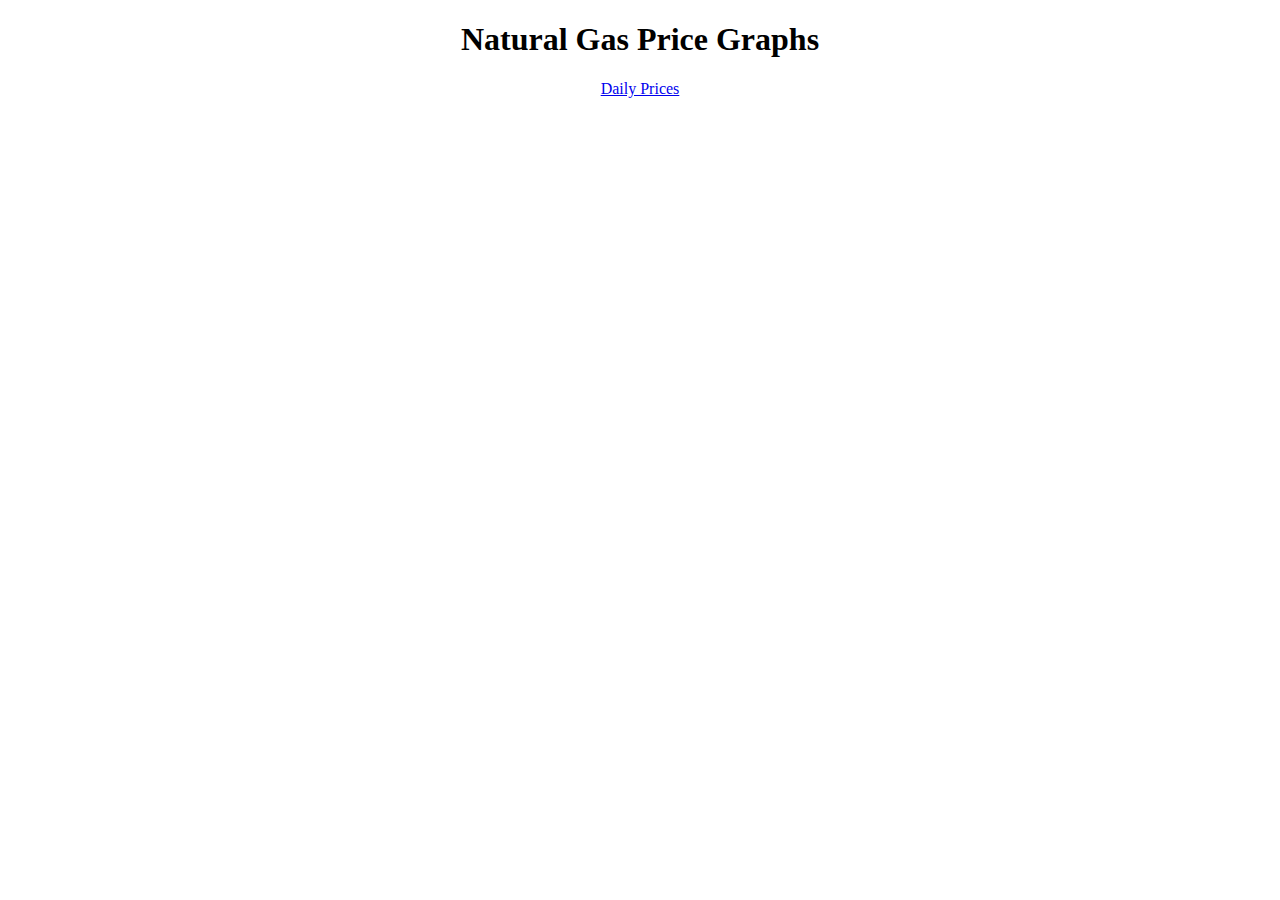
==== d3_graph/index.html @ 680323c2 "graph for daily prices" ====
<!DOCTYPE html>
<html>

<head>
  <link rel="stylesheet" href="index.css"/>
  <title>Home page for Gas Price graphs</title>
  </head>
  <body>
    <h1 align='center'>Natural Gas Price Graphs</h1>
    <p align='center'>
      <a href="daily_graph.html">Daily Prices</a>
      </p>
    </body>
</html>
---- d3_graph/index.css ----
/*Give the line a green color and 2 px stroke width*/
.lines
{
  fill: none;
  stroke: green;
  stroke-width: 1.5px;
}
.center
{
  margin: auto;
  width: 50%;
  border: 3px solid blue;
  padding: 10px;

}
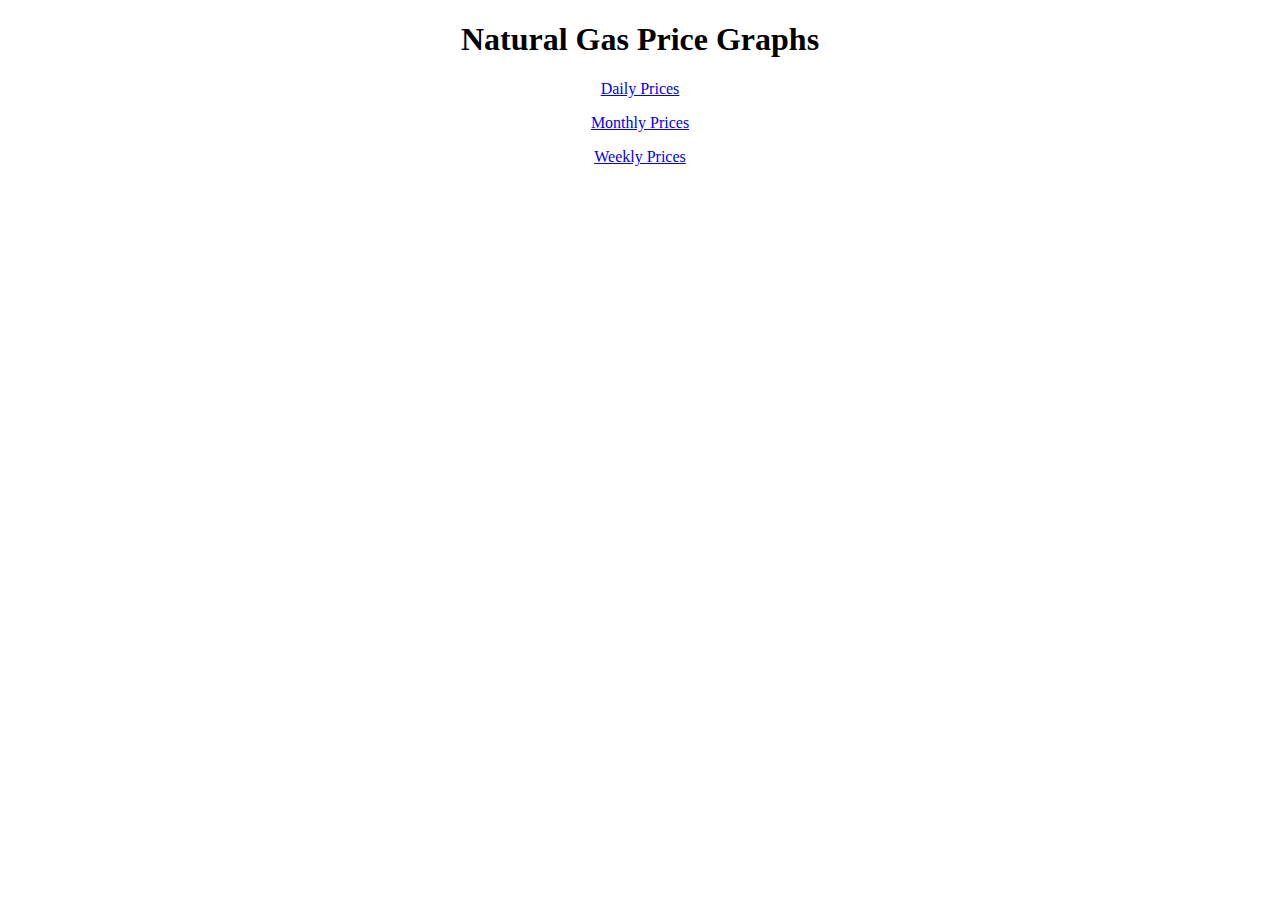
==== commit b9f57399: "added weekly and monthly links" ====
--- a/d3_graph/index.html
+++ b/d3_graph/index.html
@@ -10,5 +10,11 @@
     <p align='center'>
       <a href="daily_graph.html">Daily Prices</a>
       </p>
+      <p align='center'>
+        <a href="monthly_graph.html">Monthly Prices</a>
+      </p>
+      <p align='center'>
+        <a href="weekly_graph.html">Weekly Prices</a>
+      </p>
     </body>
 </html>
